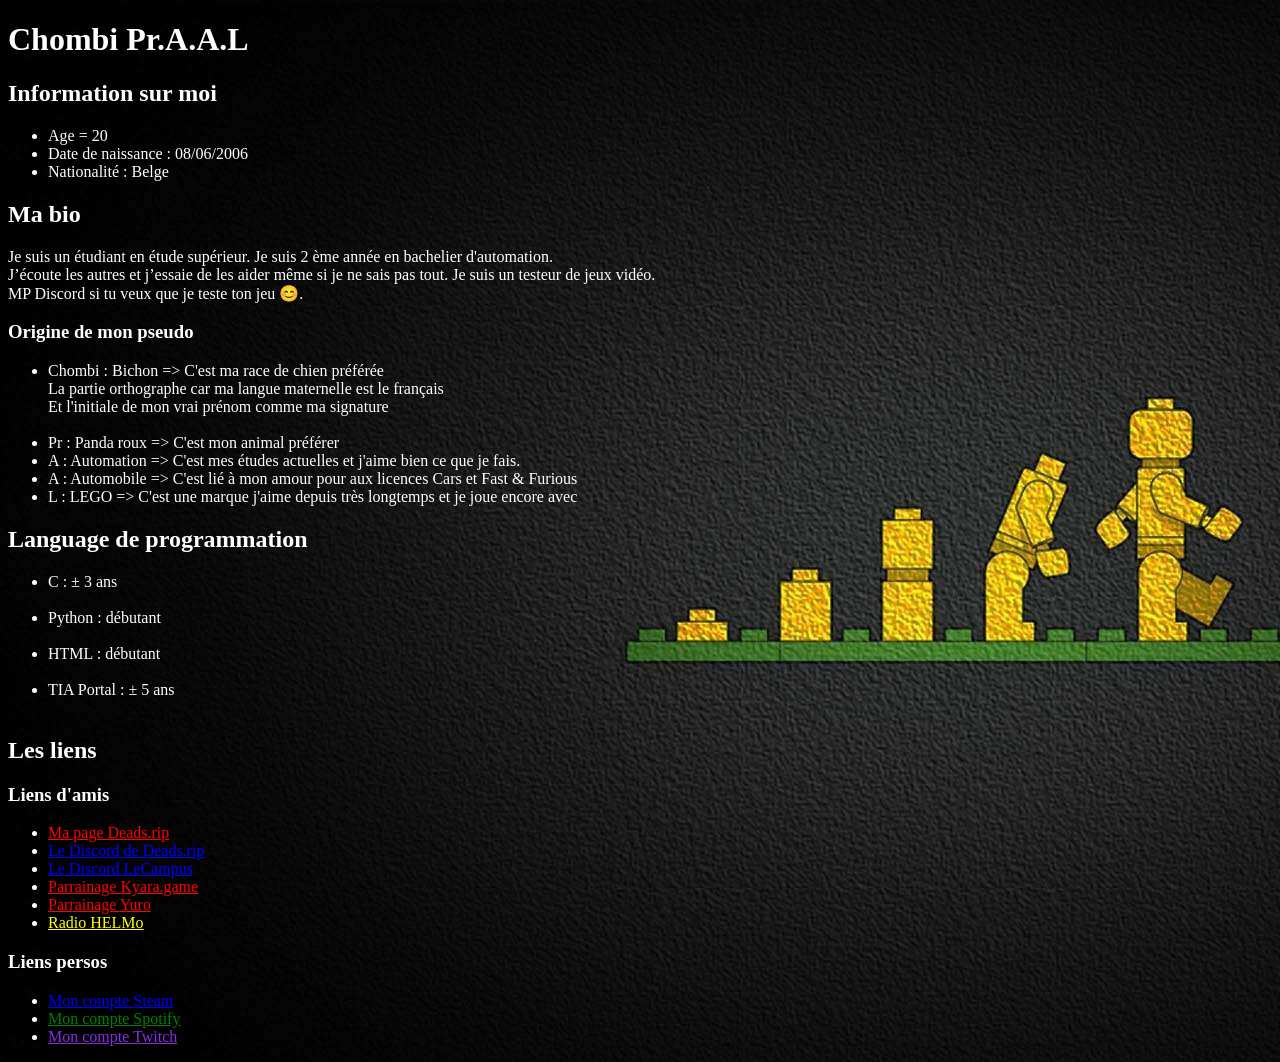
==== index.html @ 35273276 "Add files via upload" ====
<!doctype html>
<html lang="fr">
  <head>
    <meta charset="UTF-8" />
    <meta name="viewport" content="width=device-width, initial-scale=1.0" />
    <title>Ma présentation</title>
    <link rel="stylesheet" href="style.css" />
    <link rel="icon" href="redpanda_2.png" />

    <style>
      .lien {
        color: red;
      }
      .discord {
        color: blue;
      }

      #LemOn {
        color: yellow;
      }

      #steam {
        color: blue;
      }
      #Spotify {
        color: green;
      }
      #Twitch {
        color: blueviolet;
      }
    </style>
  </head>

  <body>
    <header>
      <h1>Chombi Pr.A.A.L</h1>
    </header>

    <main>
      <section>
        <h2>Information sur moi</h2>
        <ul>
          <li>Age = 20</li>
          <li>Date de naissance : 08/06/2006</li>
          <li>Nationalité : Belge</li>
        </ul>
      </section>

      <section>
        <h2>Ma bio</h2>
        <article>
          <p>
            Je suis un étudiant en étude supérieur. Je suis 2 ème année en
            bachelier d'automation.
            <br />
            J’écoute les autres et j’essaie de les aider même si je ne sais pas
            tout. Je suis un testeur de jeux vidéo.
            <br />
            MP Discord si tu veux que je teste ton jeu 😊.
          </p>
        </article>
      </section>

      <section>
        <h3>Origine de mon pseudo</h3>
        <ul>
          <li>
            Chombi : Bichon => C'est ma race de chien préférée<br />
            La partie orthographe car ma langue maternelle est le français
            <br />Et l'initiale de mon vrai prénom comme ma signature
          </li>
          <br />
          <li>Pr : Panda roux => C'est mon animal préférer</li>
          <li>
            A : Automation => C'est mes études actuelles et j'aime bien ce que
            je fais.
          </li>
          <li>
            A : Automobile => C'est lié à mon amour pour aux licences Cars et
            Fast & Furious
          </li>
          <li>
            L : LEGO => C'est une marque j'aime depuis très longtemps et je joue
            encore avec
          </li>
        </ul>
      </section>

      <section>
        <h2>Language de programmation</h2>
        <p>
          <ul>
            <li>C : ± 3 ans</li><br/>
            <li>Python : débutant</li><br/>
            <li>HTML : débutant</li><br/>
            <li>TIA Portal : ± 5 ans</li><br/>
          </ul>
        </p>
      </section>
    </main>

    <footer>
      <h2>Les liens</h2>
      <section>
        <h3>Liens d'amis</h3>
        <nav>
          <ul>
            <li>
              <a href="https://deads.rip/ChombiPraal" class="lien"
                >Ma page Deads.rip</a
              >
            </li>

            <li>
              <a href="https://discord.gg/TG7SEGCeBr" class="discord"
                >Le Discord de Deads.rip</a
              >
            </li>

            <li>
              <a href="https://discord.gg/nNZecGC5ZD" class="discord"
                >Le Discord LeCampus</a
              >
            </li>

            <li>
              <a
                href="https://kyara.games/?ref=ae170c84-33e2-494a-943f-125d587f2090"
                class="lien"
                >Parrainage Kyara.game</a
              >
            </li>

            <li>
              <a
                href="https://yurocollection.fr/invitation/4c3c76c7160837ea"
                class="lien"
                >Parrainage Yuro</a
              >
            </li>

            <li>
              <a href="https://fr.welove.radio/radio/lem-on/" id="LemOn"
                >Radio HELMo</a
              >
            </li>
          </ul>
        </nav>
      </section>

      <section>
        <h3>Liens persos</h3>
        <nav>
          <ul>
            <li>
              <a
                href="https://steamcommunity.com/profiles/76561199187551064"
                id="steam"
                >Mon compte Steam</a
              >
            </li>
            <li>
              <a
                href="https://open.spotify.com/user/313hel3e3drrmjqojpfmntmik4um"
                id="Spotify"
                >Mon compte Spotify</a
              >
            </li>
            <li>
              <a href="https://www.twitch.tv/chombi_praal" id="Twitch"
                >Mon compte Twitch</a
              >
            </li>
          </ul>
        </nav>
      </section>
    </footer>
  </body>
</html>
---- style.css ----
body{
    background-image: url("evolution-of-lego-kk4bnony5zsr6ouk-3092791817.jpg");
    color: white;
}
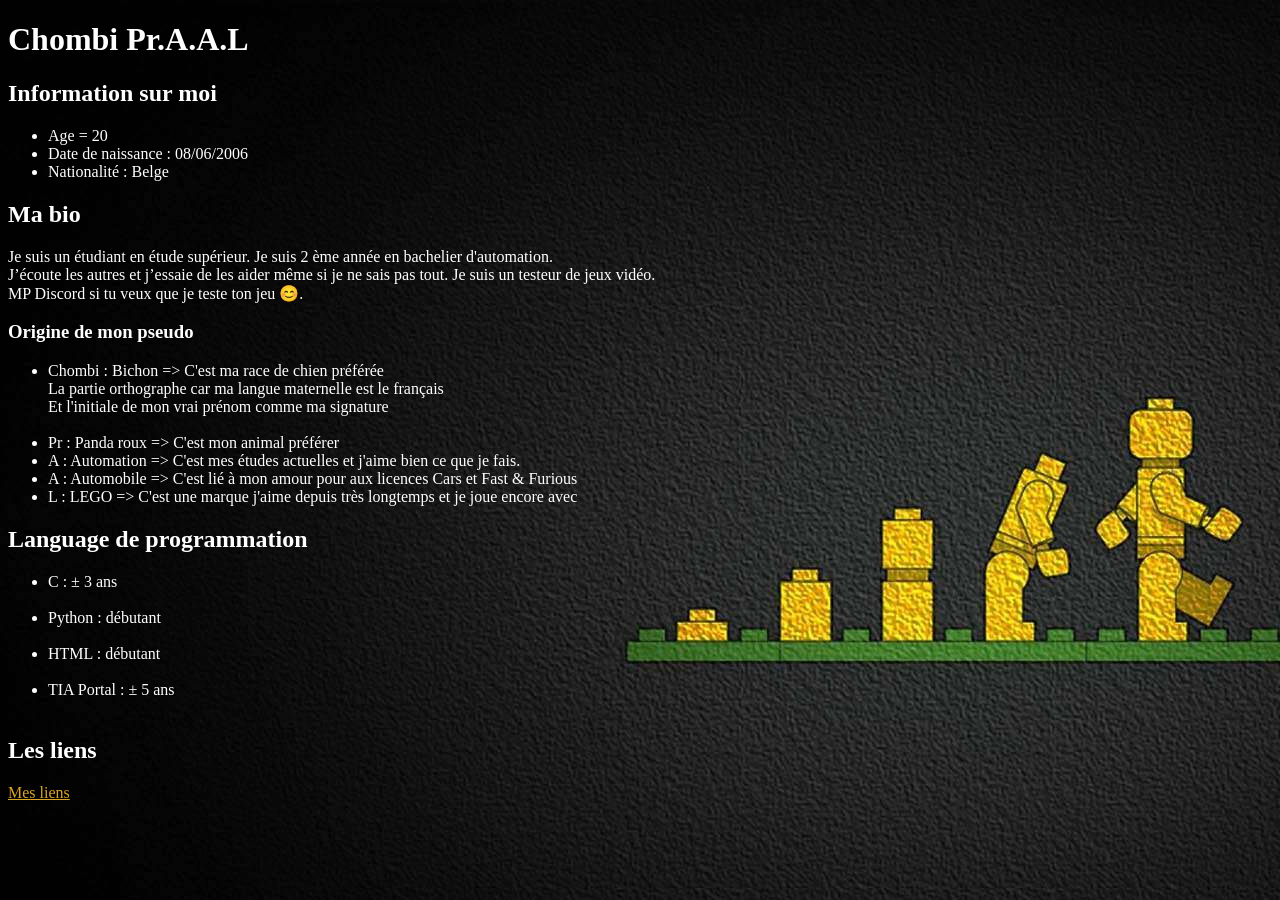
==== commit 5123a00a: "Add files via upload" ====
--- a/index.html
+++ b/index.html
@@ -7,28 +7,7 @@
     <link rel="stylesheet" href="style.css" />
     <link rel="icon" href="redpanda_2.png" />
 
-    <style>
-      .lien {
-        color: red;
-      }
-      .discord {
-        color: blue;
-      }
 
-      #LemOn {
-        color: yellow;
-      }
-
-      #steam {
-        color: blue;
-      }
-      #Spotify {
-        color: green;
-      }
-      #Twitch {
-        color: blueviolet;
-      }
-    </style>
   </head>
 
   <body>
@@ -60,6 +39,7 @@
           </p>
         </article>
       </section>
+
 
       <section>
         <h3>Origine de mon pseudo</h3>
@@ -101,79 +81,8 @@
 
     <footer>
       <h2>Les liens</h2>
-      <section>
-        <h3>Liens d'amis</h3>
-        <nav>
-          <ul>
-            <li>
-              <a href="https://deads.rip/ChombiPraal" class="lien"
-                >Ma page Deads.rip</a
-              >
-            </li>
-
-            <li>
-              <a href="https://discord.gg/TG7SEGCeBr" class="discord"
-                >Le Discord de Deads.rip</a
-              >
-            </li>
-
-            <li>
-              <a href="https://discord.gg/nNZecGC5ZD" class="discord"
-                >Le Discord LeCampus</a
-              >
-            </li>
-
-            <li>
-              <a
-                href="https://kyara.games/?ref=ae170c84-33e2-494a-943f-125d587f2090"
-                class="lien"
-                >Parrainage Kyara.game</a
-              >
-            </li>
-
-            <li>
-              <a
-                href="https://yurocollection.fr/invitation/4c3c76c7160837ea"
-                class="lien"
-                >Parrainage Yuro</a
-              >
-            </li>
-
-            <li>
-              <a href="https://fr.welove.radio/radio/lem-on/" id="LemOn"
-                >Radio HELMo</a
-              >
-            </li>
-          </ul>
-        </nav>
-      </section>
-
-      <section>
-        <h3>Liens persos</h3>
-        <nav>
-          <ul>
-            <li>
-              <a
-                href="https://steamcommunity.com/profiles/76561199187551064"
-                id="steam"
-                >Mon compte Steam</a
-              >
-            </li>
-            <li>
-              <a
-                href="https://open.spotify.com/user/313hel3e3drrmjqojpfmntmik4um"
-                id="Spotify"
-                >Mon compte Spotify</a
-              >
-            </li>
-            <li>
-              <a href="https://www.twitch.tv/chombi_praal" id="Twitch"
-                >Mon compte Twitch</a
-              >
-            </li>
-          </ul>
-        </nav>
-      </section>
+      <a href="lien.html" class="lien"> Mes liens</a>
+          
     </footer>
   </body>
 </html>
--- a/style.css
+++ b/style.css
@@ -1,4 +1,31 @@
-body{
-    background-image: url("evolution-of-lego-kk4bnony5zsr6ouk-3092791817.jpg");
-    color: white;
-}+body {
+  background-image: url("evolution-of-lego-kk4bnony5zsr6ouk-3092791817.jpg");
+  color: white;
+}
+
+.lien {
+  color: goldenrod;
+}
+.discord {
+  color: blue;
+}
+
+.Page{
+  color:crimson;
+}
+
+
+#steam {
+  color: blue;
+}
+
+#Spotify {
+  color: green;
+}
+
+#Twitch {
+  color: blueviolet;
+}
+#Github{
+  color:white;
+}
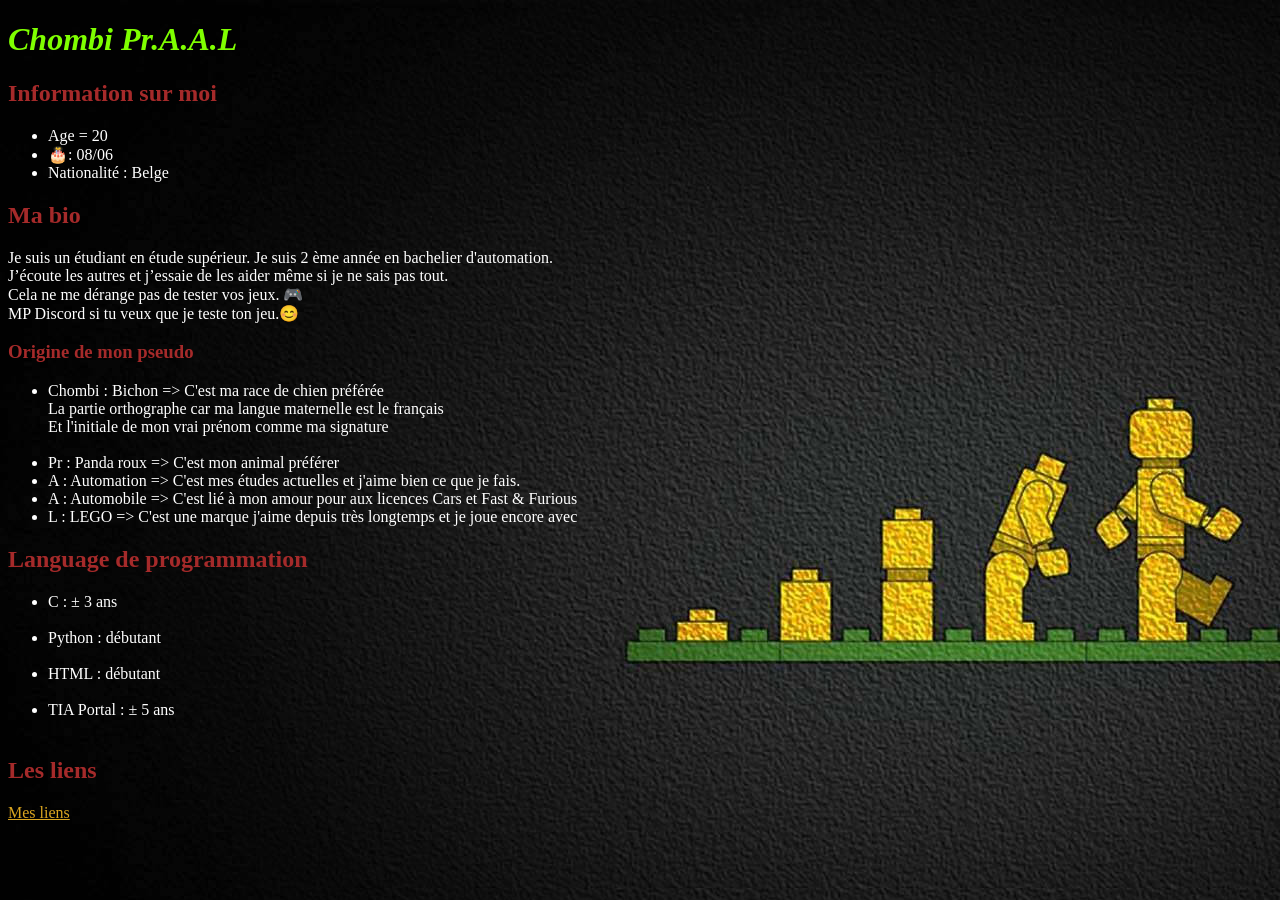
==== commit 3382eb3c: "Add files via upload" ====
--- a/index.html
+++ b/index.html
@@ -12,37 +12,39 @@
 
   <body>
     <header>
-      <h1>Chombi Pr.A.A.L</h1>
+      <h1 id="titre"><em><strong>Chombi Pr.A.A.L</strong></em></h1>
     </header>
 
     <main>
       <section>
-        <h2>Information sur moi</h2>
+        <h2 class="Titre_h2">Information sur moi</h2>
         <ul>
           <li>Age = 20</li>
-          <li>Date de naissance : 08/06/2006</li>
+          <li>🎂: 08/06</li>
           <li>Nationalité : Belge</li>
         </ul>
       </section>
 
       <section>
-        <h2>Ma bio</h2>
+        <h2 class="Titre_h2">Ma bio</h2>
         <article>
           <p>
             Je suis un étudiant en étude supérieur. Je suis 2 ème année en
             bachelier d'automation.
             <br />
             J’écoute les autres et j’essaie de les aider même si je ne sais pas
-            tout. Je suis un testeur de jeux vidéo.
+            tout. 
+            <br/>
+            Cela ne me dérange pas de tester vos jeux. 🎮
             <br />
-            MP Discord si tu veux que je teste ton jeu 😊.
+            MP Discord si tu veux que je teste ton jeu.😊
           </p>
         </article>
       </section>
 
 
       <section>
-        <h3>Origine de mon pseudo</h3>
+        <h3 class="Titre_h2">Origine de mon pseudo</h3>
         <ul>
           <li>
             Chombi : Bichon => C'est ma race de chien préférée<br />
@@ -67,7 +69,7 @@
       </section>
 
       <section>
-        <h2>Language de programmation</h2>
+        <h2 class="Titre_h2">Language de programmation</h2>
         <p>
           <ul>
             <li>C : ± 3 ans</li><br/>
@@ -80,7 +82,7 @@
     </main>
 
     <footer>
-      <h2>Les liens</h2>
+      <h2 class="Titre_h2">Les liens</h2>
       <a href="lien.html" class="lien"> Mes liens</a>
           
     </footer>
--- a/style.css
+++ b/style.css
@@ -7,13 +7,24 @@
   color: goldenrod;
 }
 .discord {
-  color: blue;
+  color:#5763ee;
 }
 
 .Page{
   color:crimson;
 }
 
+.Parrainage{
+  color: aqua;
+}
+.Titre_h2{
+  color: brown;
+}
+
+
+#titre{
+  color:chartreuse;
+}
 
 #steam {
   color: blue;
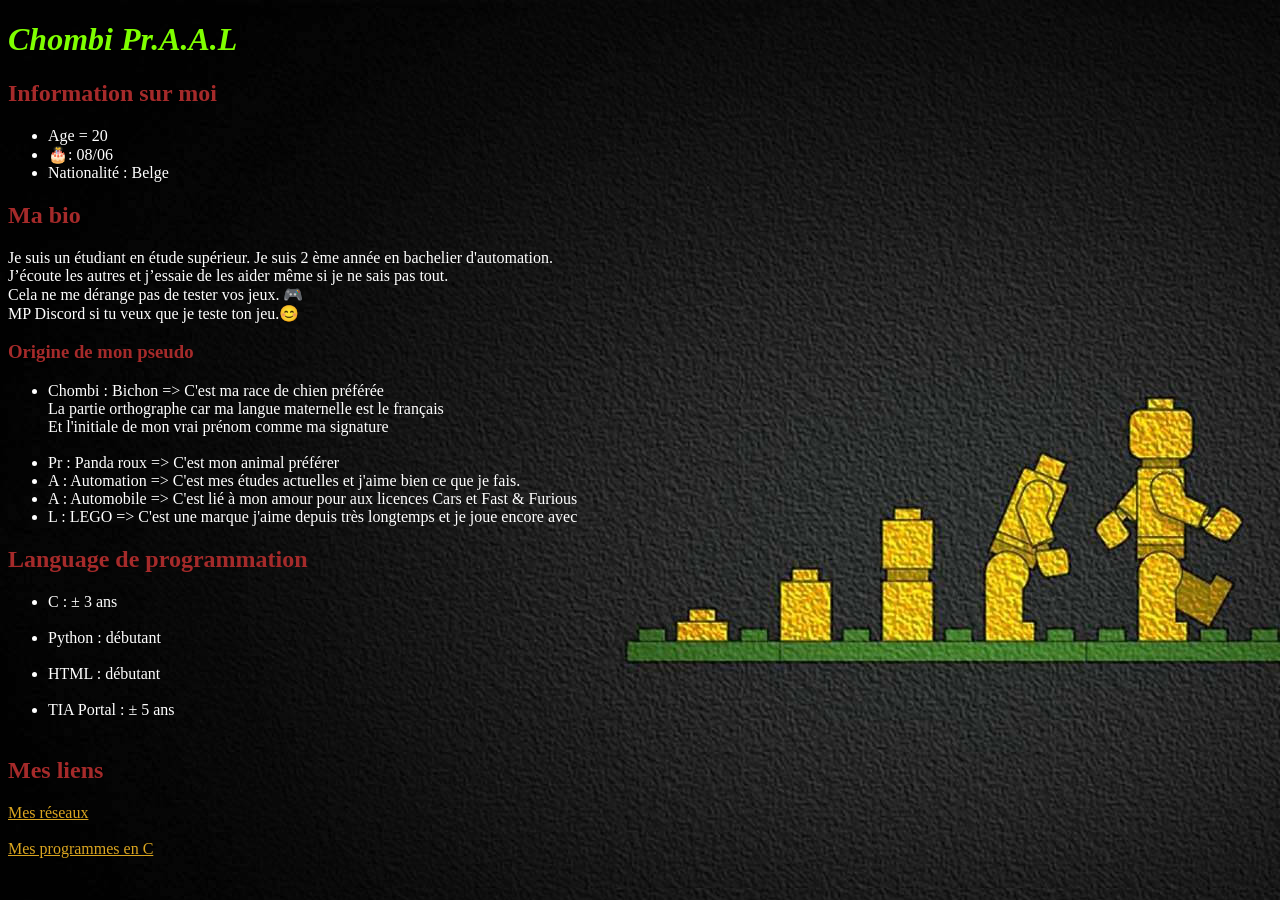
==== commit 28400c79: "Add files via upload" ====
--- a/index.html
+++ b/index.html
@@ -5,14 +5,12 @@
     <meta name="viewport" content="width=device-width, initial-scale=1.0" />
     <title>Ma présentation</title>
     <link rel="stylesheet" href="style.css" />
-    <link rel="icon" href="redpanda_2.png" />
-
-
+    <link rel="icon" href="images/redpanda_2.png" />
   </head>
 
   <body>
     <header>
-      <h1 id="titre"><em><strong>Chombi Pr.A.A.L</strong></em></h1>
+      <h1 id="Pseudo"><em><strong>Chombi Pr.A.A.L</strong></em></h1>
     </header>
 
     <main>
@@ -82,9 +80,11 @@
     </main>
 
     <footer>
-      <h2 class="Titre_h2">Les liens</h2>
-      <a href="lien.html" class="lien"> Mes liens</a>
-          
+      <h2 class="Titre_h2">Mes liens</h2>
+      <a href="lien.html" class="lien"> Mes réseaux</a>
+      <br/>
+      <br/>
+      <a href="ProgC.html" class="lien"> Mes programmes en C</a>
     </footer>
   </body>
 </html>
--- a/style.css
+++ b/style.css
@@ -1,11 +1,13 @@
 body {
-  background-image: url("evolution-of-lego-kk4bnony5zsr6ouk-3092791817.jpg");
+  background-image: url("images/evolution-of-lego-kk4bnony5zsr6ouk-3092791817.jpg");
   color: white;
 }
 
+/*Classe*/
 .lien {
   color: goldenrod;
 }
+
 .discord {
   color:#5763ee;
 }
@@ -21,8 +23,15 @@
   color: brown;
 }
 
+.titrePage{
+  color: darkorange;
+}
 
-#titre{
+.lienProgC{
+  color:powderblue;
+}
+/*Id*/
+#Pseudo{
   color:chartreuse;
 }
 
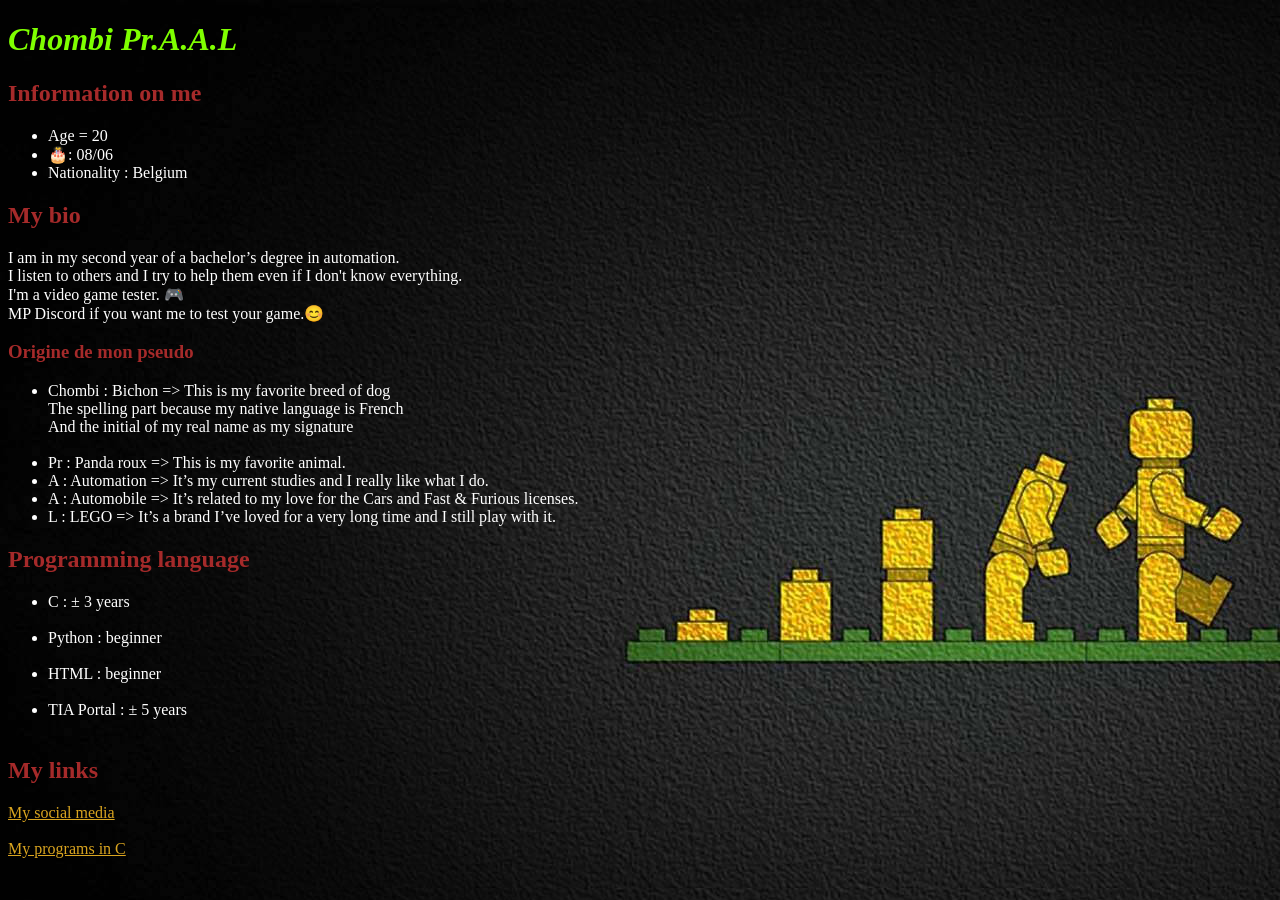
==== commit 39b86ef4: "Add files via upload" ====
--- a/index.html
+++ b/index.html
@@ -15,27 +15,25 @@
 
     <main>
       <section>
-        <h2 class="Titre_h2">Information sur moi</h2>
+        <h2 class="Titre_h2">Information on me</h2>
         <ul>
           <li>Age = 20</li>
           <li>🎂: 08/06</li>
-          <li>Nationalité : Belge</li>
+          <li>Nationality : Belgium</li>
         </ul>
       </section>
 
       <section>
-        <h2 class="Titre_h2">Ma bio</h2>
+        <h2 class="Titre_h2">My bio</h2>
         <article>
           <p>
-            Je suis un étudiant en étude supérieur. Je suis 2 ème année en
-            bachelier d'automation.
+            I am in my second year of a bachelor’s degree in automation.
             <br />
-            J’écoute les autres et j’essaie de les aider même si je ne sais pas
-            tout. 
+            I listen to others and I try to help them even if I don't know everything.
             <br/>
-            Cela ne me dérange pas de tester vos jeux. 🎮
+            I'm a video game tester. 🎮
             <br />
-            MP Discord si tu veux que je teste ton jeu.😊
+            MP Discord if you want me to test your game.😊
           </p>
         </article>
       </section>
@@ -45,46 +43,43 @@
         <h3 class="Titre_h2">Origine de mon pseudo</h3>
         <ul>
           <li>
-            Chombi : Bichon => C'est ma race de chien préférée<br />
-            La partie orthographe car ma langue maternelle est le français
-            <br />Et l'initiale de mon vrai prénom comme ma signature
+            Chombi : Bichon => This is my favorite breed of dog<br />
+            The spelling part because my native language is French
+            <br />And the initial of my real name as my signature
           </li>
           <br />
-          <li>Pr : Panda roux => C'est mon animal préférer</li>
+          <li>Pr : Panda roux => This is my favorite animal.</li>
           <li>
-            A : Automation => C'est mes études actuelles et j'aime bien ce que
-            je fais.
+            A : Automation => It’s my current studies and I really like what I do.
           </li>
           <li>
-            A : Automobile => C'est lié à mon amour pour aux licences Cars et
-            Fast & Furious
+            A : Automobile => It’s related to my love for the Cars and Fast & Furious licenses. 
           </li>
           <li>
-            L : LEGO => C'est une marque j'aime depuis très longtemps et je joue
-            encore avec
+            L : LEGO => It’s a brand I’ve loved for a very long time and I still play with it. 
           </li>
         </ul>
       </section>
 
       <section>
-        <h2 class="Titre_h2">Language de programmation</h2>
+        <h2 class="Titre_h2">Programming language</h2>
         <p>
           <ul>
-            <li>C : ± 3 ans</li><br/>
-            <li>Python : débutant</li><br/>
-            <li>HTML : débutant</li><br/>
-            <li>TIA Portal : ± 5 ans</li><br/>
+            <li>C : ± 3 years</li><br/>
+            <li>Python : beginner</li><br/>
+            <li>HTML : beginner</li><br/>
+            <li>TIA Portal : ± 5 years</li><br/>
           </ul>
         </p>
       </section>
     </main>
 
     <footer>
-      <h2 class="Titre_h2">Mes liens</h2>
-      <a href="lien.html" class="lien"> Mes réseaux</a>
+      <h2 class="Titre_h2">My links</h2>
+      <a href="lien.html" class="lien"> My social media</a>
       <br/>
       <br/>
-      <a href="ProgC.html" class="lien"> Mes programmes en C</a>
+      <a href="ProgC.html" class="lien"> My programs in C</a>
     </footer>
   </body>
 </html>
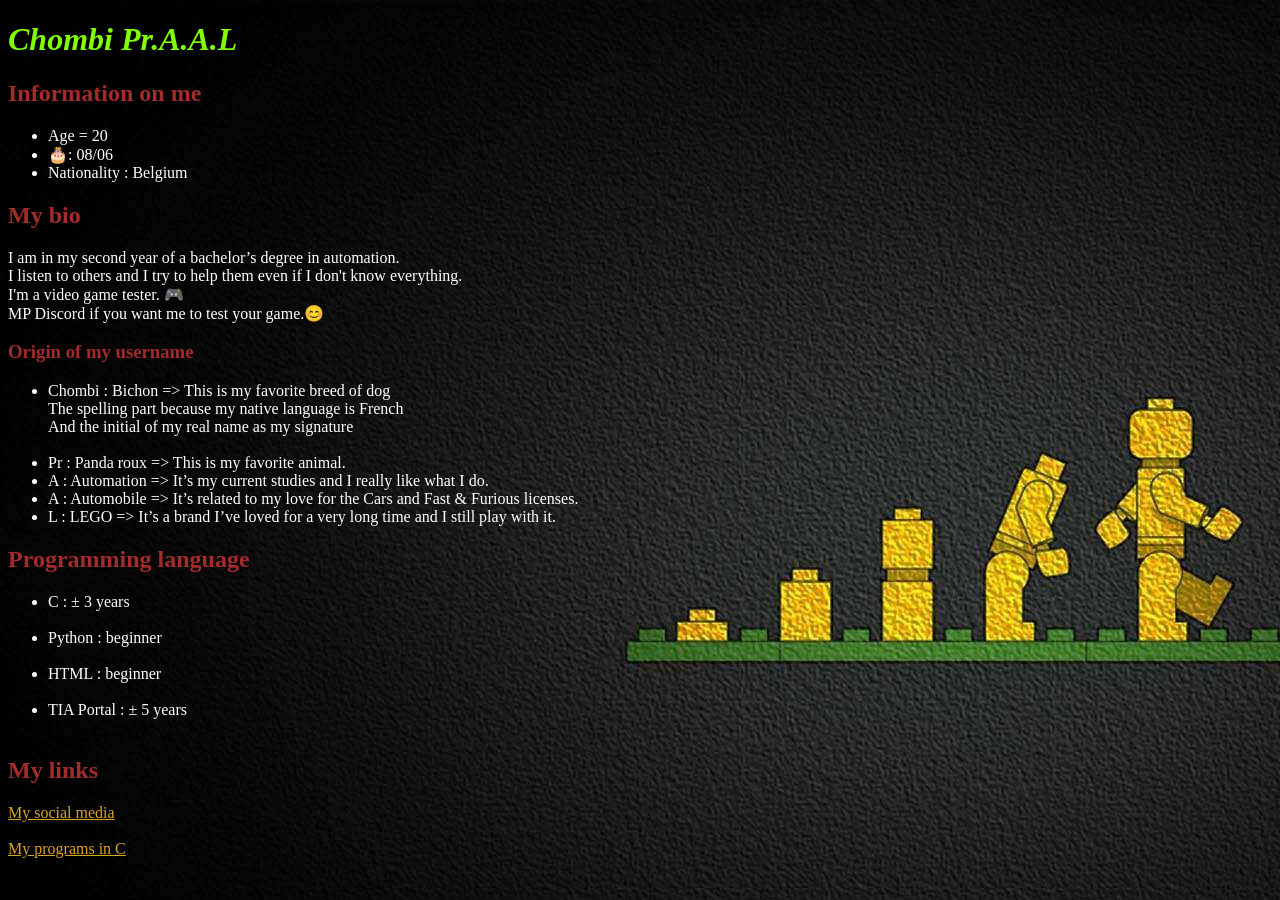
==== commit 86906904: "Add files via upload" ====
--- a/index.html
+++ b/index.html
@@ -40,7 +40,7 @@
 
 
       <section>
-        <h3 class="Titre_h2">Origine de mon pseudo</h3>
+        <h3 class="Titre_h2">Origin of my username</h3>
         <ul>
           <li>
             Chombi : Bichon => This is my favorite breed of dog<br />
